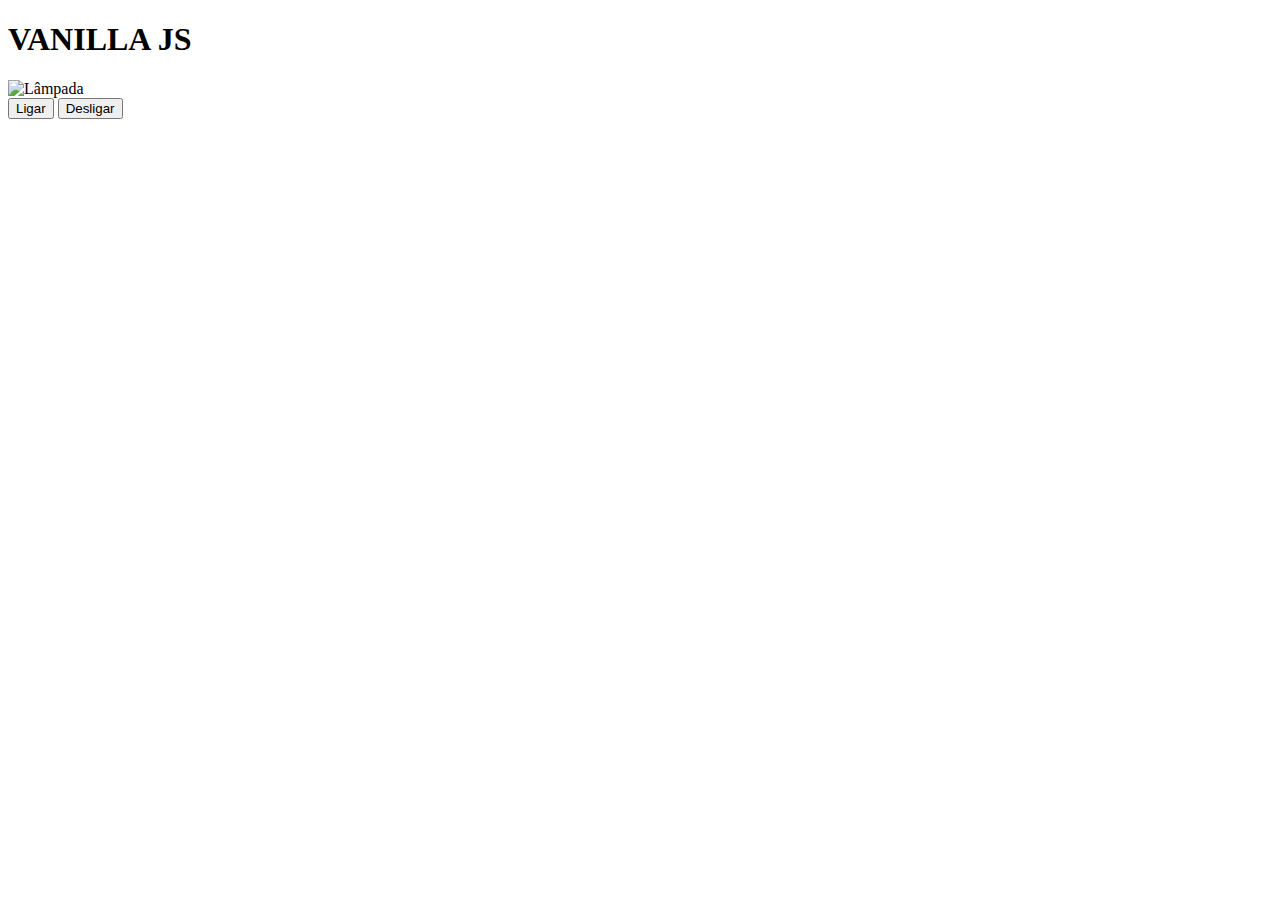
==== 01-lamp/index.html @ d8cb3ce6 "Add a pasta index.html" ====
<!DOCTYPE html>
<html lang="en">
<head>
    <meta charset="UTF-8">
    <meta name="viewport" content="width=device-width, initial-scale=1.0">
    <link rel="stylesheet" href="style.css">
    <title>Lâmpada</title>
</head>
<body>
    <header>
        <h1>VANILLA JS</h1>
    </header>
    <main>
        <div>
            <img src="./img/desligada.jpg" alt="Lâmpada" id='lamp'>
        </div>
        <div>
            <button id='turnOn'>Ligar</button>
            <button id='turnOff'>Desligar</button>
        </div>
    </main>
    <script src="./lampada.js"></script>
</body>
</html>
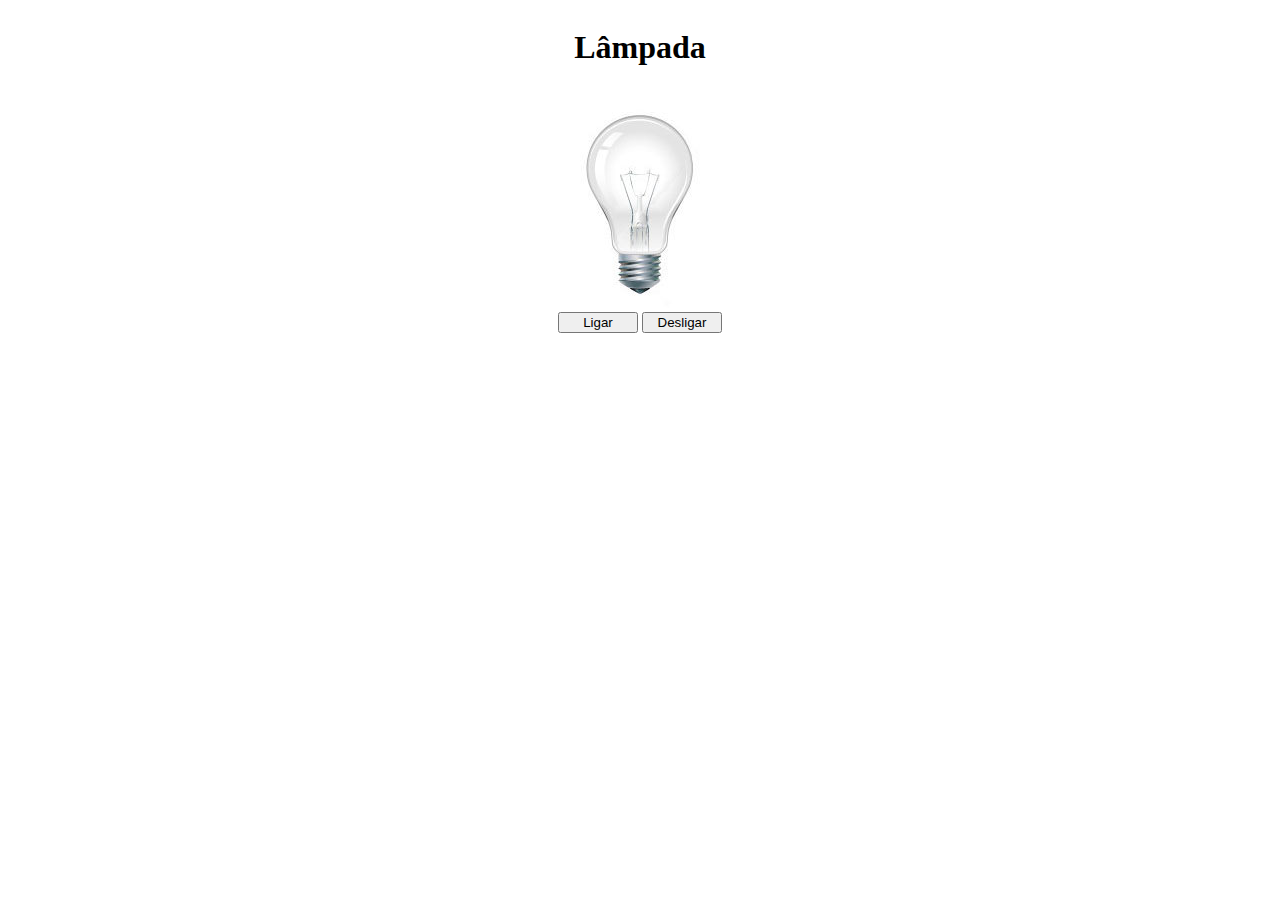
==== commit cc7a217a: "Concluído" ====
--- a/01-lamp/index.html
+++ b/01-lamp/index.html
@@ -8,7 +8,7 @@
 </head>
 <body>
     <header>
-        <h1>VANILLA JS</h1>
+        <h1>Lâmpada</h1>
     </header>
     <main>
         <div>
--- a/01-lamp/style.css
+++ b/01-lamp/style.css
@@ -0,0 +1,8 @@
+header, main {
+    display: flex;
+    flex-direction: column;
+    align-items: center;
+}
+button{
+    width: 80px;
+}